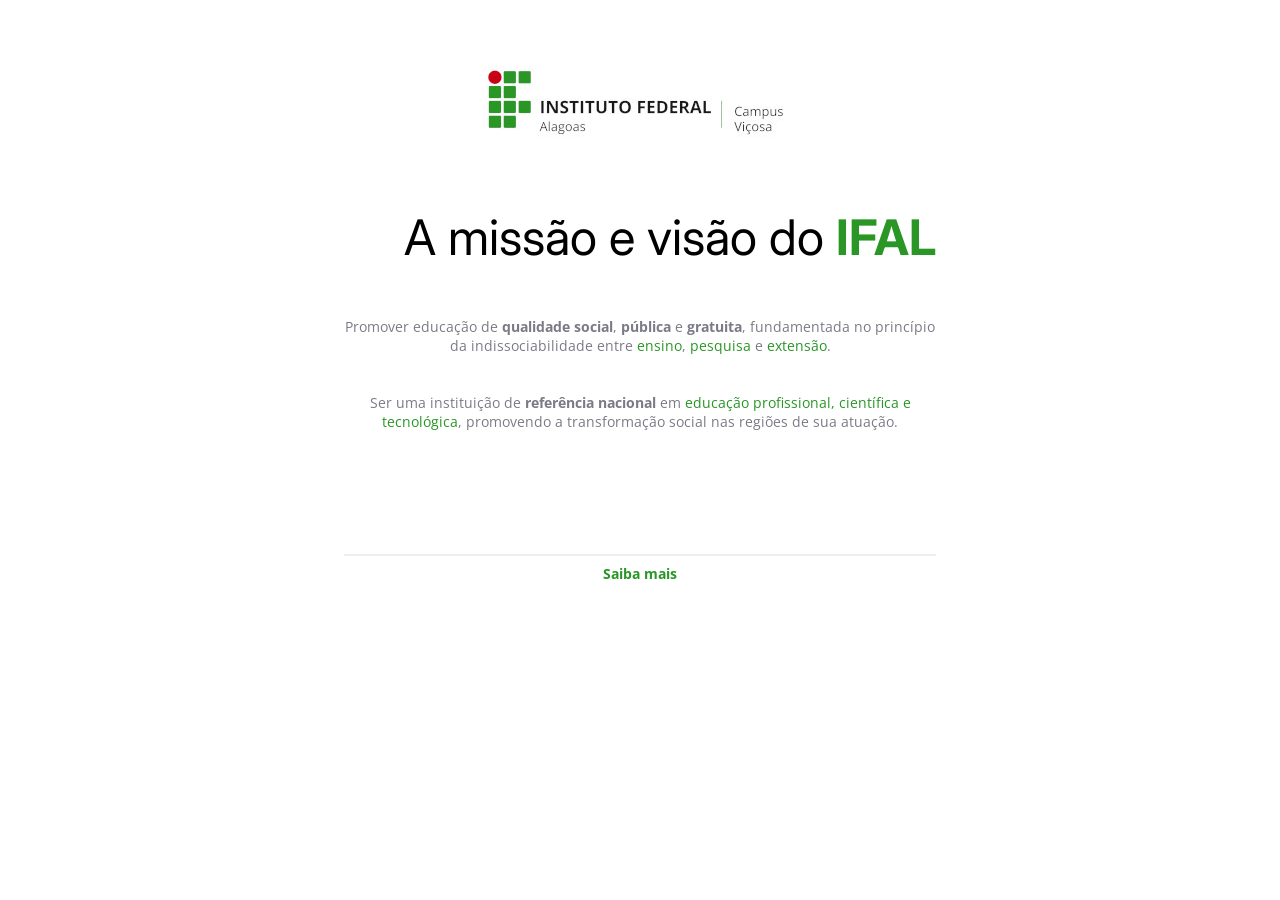
==== index.html @ 2d4bf620 "organizing the page" ====
<!DOCTYPE html>
<html lang="pt-br">

<!-- 
José Alex
Islanny
José Carlos
-->

<head>
    <meta charset="UTF-8">
    <meta name="viewport" content="width=device-width, initial-scale=1.0">
    <title>Projeto 01</title>
    <link rel="stylesheet" href="style.css">
    <link rel="stylesheet" href="reset.css">

    <link rel="preconnect" href="https://fonts.googleapis.com">
    <link rel="preconnect" href="https://fonts.gstatic.com" crossorigin>
    <link href="https://fonts.googleapis.com/css2?family=Inter:wght@100..900&display=swap" rel="stylesheet">

    <link rel="preconnect" href="https://fonts.googleapis.com">
    <link rel="preconnect" href="https://fonts.gstatic.com" crossorigin>
    <link href="https://fonts.googleapis.com/css2?family=Inter:wght@100..900&family=Open+Sans:ital,wght@0,300..800;1,300..800&display=swap" rel="stylesheet">
</head>

<body>
    <div id="container">
        <main class="main">
            <img class="main__image" src="imagens/ifal_vicosa.png" alt="Imagem do Ifal Campus-Viçosa">
            <div id="text">
                <h1 id="text__titulo">A missão e visão do <strong
                    class="text__titulo--color">IFAL</strong></h1>
                <p id="text__paragrafo" class="container__main--aling">Promover educação de <strong>qualidade social</strong>, <strong>pública</strong> e <strong>gratuita</strong>, fundamentada no princípio da indissociabilidade
                    entre <span class="text__paragrafo--color">ensino</span>, <span
                        class="text__paragrafo--color">pesquisa</span> e <span
                        class="text__paragrafo--color">extensão</span>. <br> <br> <br>
                    Ser uma instituição de <strong>referência nacional</strong> em <span
                        class="text__paragrafo--color">educação profissional, científica e tecnológica</span>,
                    promovendo a transformação social nas regiões de sua atuação.</p>
            </div>
        </main>
        <footer class="footer">
            <a id="container__footer" class="container__footer--aling" href="https://hospitable-creator-c2c.notion.site/WEB-2-Tarde-2c1d9a521484497d8cc742e7ceb7b346" target="_blank"><strong class="footer__ancora--color">Saiba mais</strong></a>
        </footer>
    </div>
</body>

</html>
---- style.css ----
body, html {
    overflow: hidden;
    display: flex; 
    flex-direction: column;
    align-items: center;  
}
#container {
    width: 1280px;
    height: 720px;
    background-color: #ffffff;
    padding: 50px;
}
.main, .footer {
    display: flex;
    flex-direction: column;
    align-items: center;
}
.main {
    width: 592px;
    height: 404px;
    margin: 0 auto 100px auto;
    text-align: right; /* Para poder alinha o cabeçalho a esquerda*/
}
.footer {
    width: 592px;
    height: 36px;
    border-top: 2px solid #ECEFF2;
    margin: 0 auto 0 auto;
}
.container__main--aling, .container__footer--aling {
    text-align: center;
}
.main__image {
    margin-bottom: 20px;
}
#text__titulo {
    font-family: "Inter", sans-serif;
    font-size: 49px;
    display: inline;
    font-weight: normal /* https://developer.mozilla.org/pt-BR/docs/Web/CSS/font-weight */
}
#text__paragrafo, #container__footer {
    font-family: "Open Sans", sans-serif;
    font-size: 14px;
}
#text__paragrafo {
    color: #7D7987;
    margin-top: 50px;
}
#container__footer {
    text-decoration: none;
    padding-top: 8px;
}
.text__titulo--color, .text__paragrafo--color, .footer__ancora--color {
    color: #299626;
}
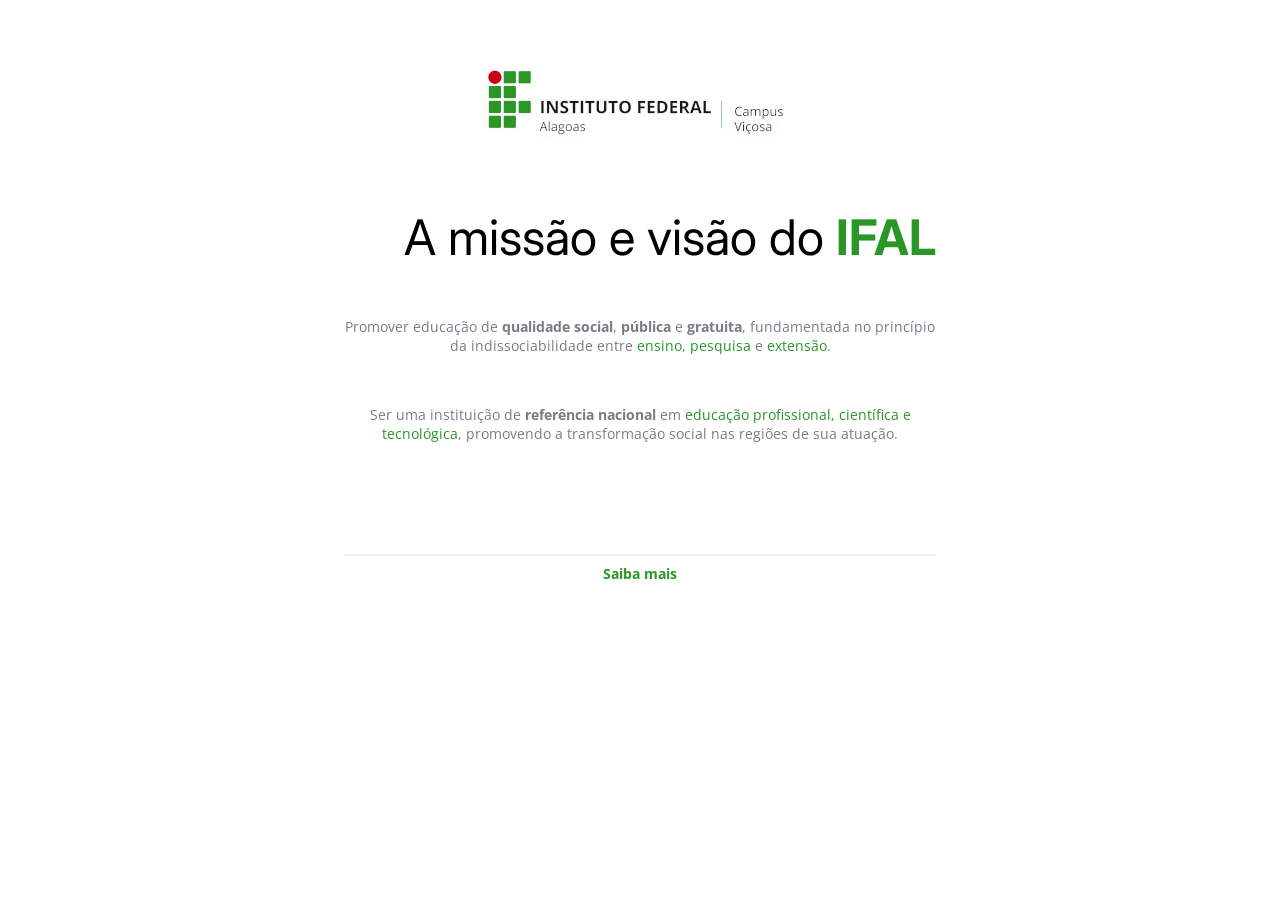
==== commit f6195548: "pequenas alteracoes" ====
--- a/index.html
+++ b/index.html
@@ -4,7 +4,7 @@
 <!-- 
 José Alex
 Islanny
-José Carlos
+José Carlos 
 -->
 
 <head>
@@ -26,21 +26,15 @@
 <body>
     <div id="container">
         <main class="main">
-            <img class="main__image" src="imagens/ifal_vicosa.png" alt="Imagem do Ifal Campus-Viçosa">
+            <img class="main__aling" src="imagens/ifal_vicosa.png" alt="Imagem do Ifal Campus-Viçosa">
             <div id="text">
-                <h1 id="text__titulo">A missão e visão do <strong
-                    class="text__titulo--color">IFAL</strong></h1>
-                <p id="text__paragrafo" class="container__main--aling">Promover educação de <strong>qualidade social</strong>, <strong>pública</strong> e <strong>gratuita</strong>, fundamentada no princípio da indissociabilidade
-                    entre <span class="text__paragrafo--color">ensino</span>, <span
-                        class="text__paragrafo--color">pesquisa</span> e <span
-                        class="text__paragrafo--color">extensão</span>. <br> <br> <br>
-                    Ser uma instituição de <strong>referência nacional</strong> em <span
-                        class="text__paragrafo--color">educação profissional, científica e tecnológica</span>,
-                    promovendo a transformação social nas regiões de sua atuação.</p>
+                <h1 id="text__titulo">A missão e visão do <strong class="text__titulo--color">IFAL</strong></h1>
+                <p class="text__paragrafo main__aling">Promover educação de <strong>qualidade social</strong>, <strong>pública</strong> e <strong>gratuita</strong>, fundamentada no princípio da indissociabilidade entre <span class="text__paragrafo--color">ensino</span>, <span class="text__paragrafo--color">pesquisa</span> e <span class="text__paragrafo--color">extensão</span>.</p>
+                <p class="text__paragrafo main__aling">Ser uma instituição de <strong>referência nacional</strong> em <span class="text__paragrafo--color">educação profissional, científica e tecnológica</span>, promovendo a transformação social nas regiões de sua atuação.</p>
             </div>
         </main>
         <footer class="footer">
-            <a id="container__footer" class="container__footer--aling" href="https://hospitable-creator-c2c.notion.site/WEB-2-Tarde-2c1d9a521484497d8cc742e7ceb7b346" target="_blank"><strong class="footer__ancora--color">Saiba mais</strong></a>
+            <a class="footer__ancora footer__aling" href="https://hospitable-creator-c2c.notion.site/WEB-2-Tarde-2c1d9a521484497d8cc742e7ceb7b346" target="_blank"><strong class="footer__ancora--color">Saiba mais</strong></a>
         </footer>
     </div>
 </body>
--- a/style.css
+++ b/style.css
@@ -1,13 +1,15 @@
 body, html {
-    overflow: hidden;
+    /* overflow: hidden; */
     display: flex; 
     flex-direction: column;
-    align-items: center;  
+    align-items: center;
+    /* height: 100vh; */
 }
 #container {
     width: 1280px;
     height: 720px;
     background-color: #ffffff;
+    box-sizing: border-box;
     padding: 50px;
 }
 .main, .footer {
@@ -19,18 +21,18 @@
     width: 592px;
     height: 404px;
     margin: 0 auto 100px auto;
-    text-align: right; /* Para poder alinha o cabeçalho a esquerda*/
+    text-align: right; /* Para poder alinha o corpo a esquerda*/
 }
 .footer {
     width: 592px;
     height: 36px;
     border-top: 2px solid #ECEFF2;
-    margin: 0 auto 0 auto;
+    margin: 0 auto 130px auto;
 }
-.container__main--aling, .container__footer--aling {
+.main__aling, .footer__aling {
     text-align: center;
 }
-.main__image {
+.main__aling {
     margin-bottom: 20px;
 }
 #text__titulo {
@@ -39,15 +41,15 @@
     display: inline;
     font-weight: normal /* https://developer.mozilla.org/pt-BR/docs/Web/CSS/font-weight */
 }
-#text__paragrafo, #container__footer {
+.text__paragrafo, .footer__ancora {
     font-family: "Open Sans", sans-serif;
     font-size: 14px;
 }
-#text__paragrafo {
+.text__paragrafo {
     color: #7D7987;
     margin-top: 50px;
 }
-#container__footer {
+.footer__ancora {
     text-decoration: none;
     padding-top: 8px;
 }
